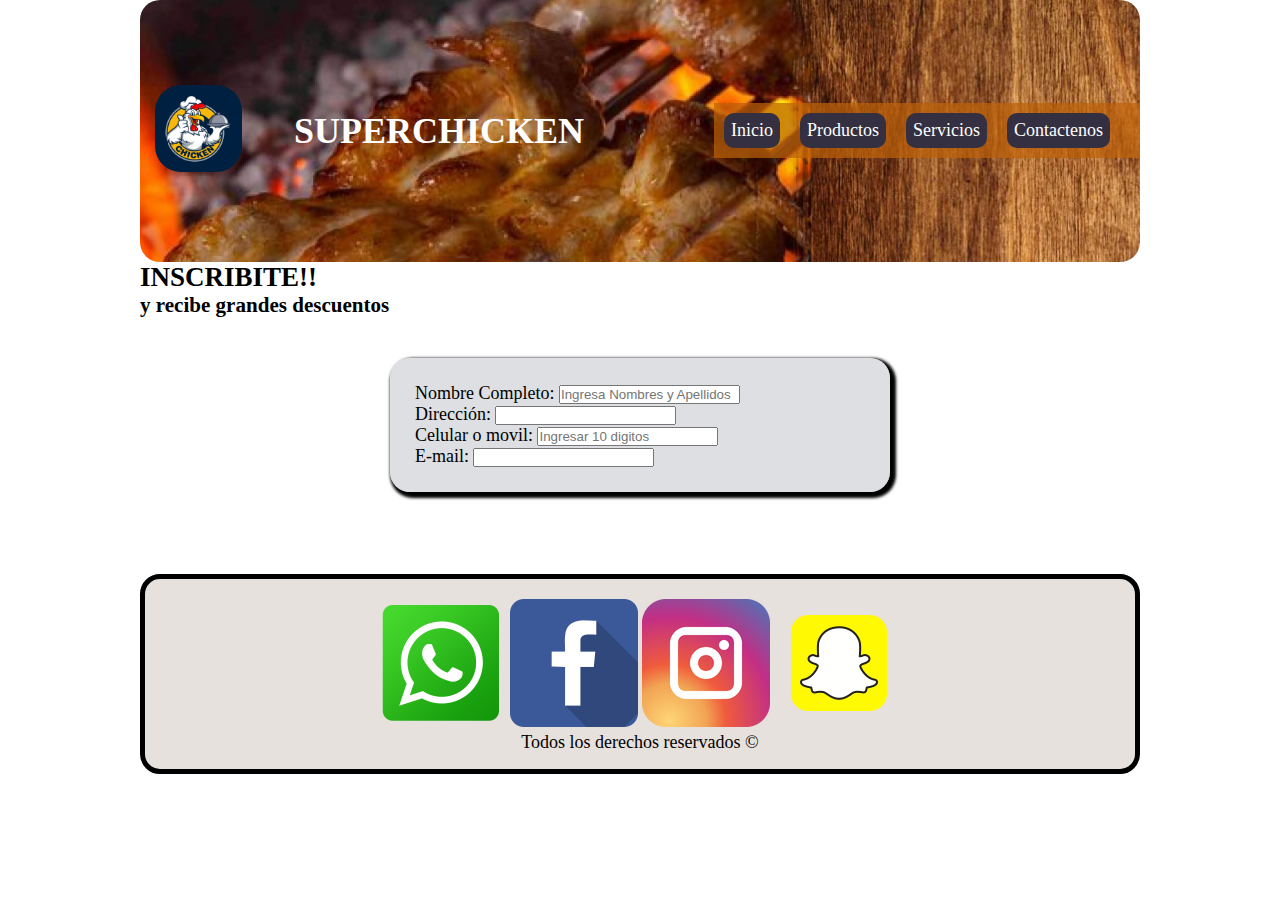
==== contactenos.html @ 85a1d0b8 "Add files via upload" ====
<!DOCTYPE html>
<html lang="en">
<head>
    <meta charset="UTF-8">
    <meta name="viewport" content="width=device-width, initial-scale=1.0">
    <link rel="shortcut icon" href="images/chicken.ico" type="image/x-icon">
    <title>SUPERCHICKEN</title>
    <link rel="stylesheet" href="style.css">

</head>
<body>
    <header>
        <div class="logo">
            <img src="images/restaurant-logo.jpg" alt="Descargado de Google">
        </div>
        <div class="titulo">
            <h1>SUPERCHICKEN</h1>
            </div>
            <nav>
                <a href="index.html">Inicio</a>
                <a href="productos.html">Productos</a>
                <a href="servicios.html">Servicios</a>
                <a href="contactenos.html">Contactenos</a>
            </nav>
    </header>
    <main>
        <section>
            <h2>INSCRIBITE!!</h2>
            <h3>y recibe grandes descuentos</h3>

            <div class="formulario">            
              <form action="" autocomplete="off">
                 <label for="lnom">Nombre Completo: </label>
                 <input type="text" name="nombre" id="lnom" maxlength="50" placeholder="Ingresa Nombres y Apellidos">
                 <br>
                 
                 <label for="ldir">Dirección: </label>
                 <input type="text" name="Dir" id="ldir" maxlength="20">
                 <br>
                 
                 <label for="lcel">Celular o movil:</label>
                 <input type="tel" name="movil" id="lcel" maxlength="10" pattern="[o-9]{10}" placeholder="Ingresar 10 digitos">
                 <br>
                 
                 <label for="lcorreo">E-mail:</label> 
                 <input type="email" name="email" id="lcorreo">
            </div>
                 <br>

                </section>
    </main>
    <br>
    <footer>  
      <div class="footer1">
            <a href="https://web.whatsapp.com/" target="_blank"><img src="images/whatsapp.ico" alt="whatsapp"></a>
            <a href="https://www.facebook.com/" target="_blank"><img src="images/facebook.ico" alt="facebook"></a>
            <a href="https://www.instagram.com/" target="_blank"><img src="images/instagram.ico" alt="instagram"></a>
            <a href="https://www.snapchat.com/es" target="_blank"><img src="images/Snap.ico"alt="snapchat"></a>
     <div class="footer2">
          <p>Todos los derechos reservados &copy;</p>
    </div>
      </div>
    </footer>
</body>
</html>
---- style.css ----
*{
    box-sizing: border-box;
    padding: 0;
    margin: 0;
}

html{
    font-family: Cambria, Cochin, Georgia, Times, 'Times New Roman', serif;

    margin-left: 70px;
    margin-right: 70px;
    font-size: 18px;
    /* background-color: rgb(84, 100, 9); */

}

body{
    background-image: url(images/fondo.jpg);
    background-repeat: no-repeat;
    background-size: cover;
    background-attachment: fixed;
    margin-left: 70px;
    margin-right: 70px;
}

header{
    background-color: rgb(26, 29, 238);
    background-image: none;
    display: flex;
    justify-content: space-around;
    align-items: center;
    padding: 70px 0;
    background-image: url(images/PARRILLA.jpg);
    border-radius: 20px;
}

.logo{
    padding: 15px;
}

.logo img{
    width: 70%;
    border-radius: 30%;

}

.titulo{
    color: #fff;
    justify-content: center;
    margin-right: 130px;
}

nav{
    background-color: rgba(190, 97, 10, 0.719);
    padding: 10px;
    display: flex;
    justify-content: center;
    align-items: center;
    
}

nav a{
    background-color: rgb(53, 48, 65);
    color: #fff;
    padding: 7px;
    border-radius: 10px;
    text-decoration: none;
    margin-right: 20px;
}

nav a:hover{
    background-color: rgb(255, 255, 255);
    color: blue;
}

main{
    /* background-color: rgb(59, 87, 27); */
    width: 100%;
    margin: auto;
   
}

.formulario{
    width: 50%;
    margin: 40px auto;
    box-shadow: 3px 3px 3px 3px;
    background-color: rgba(186, 191, 197, 0.493);
    border-radius: 20px;
    padding: 25px;
}

footer .footer1{
    background-color: rgb(231, 225, 221);
    height: 200px;
    border: 5px solid rgb(0, 0, 0);
    border-radius: 20px;
    text-align: center;
    padding: 20px;
}
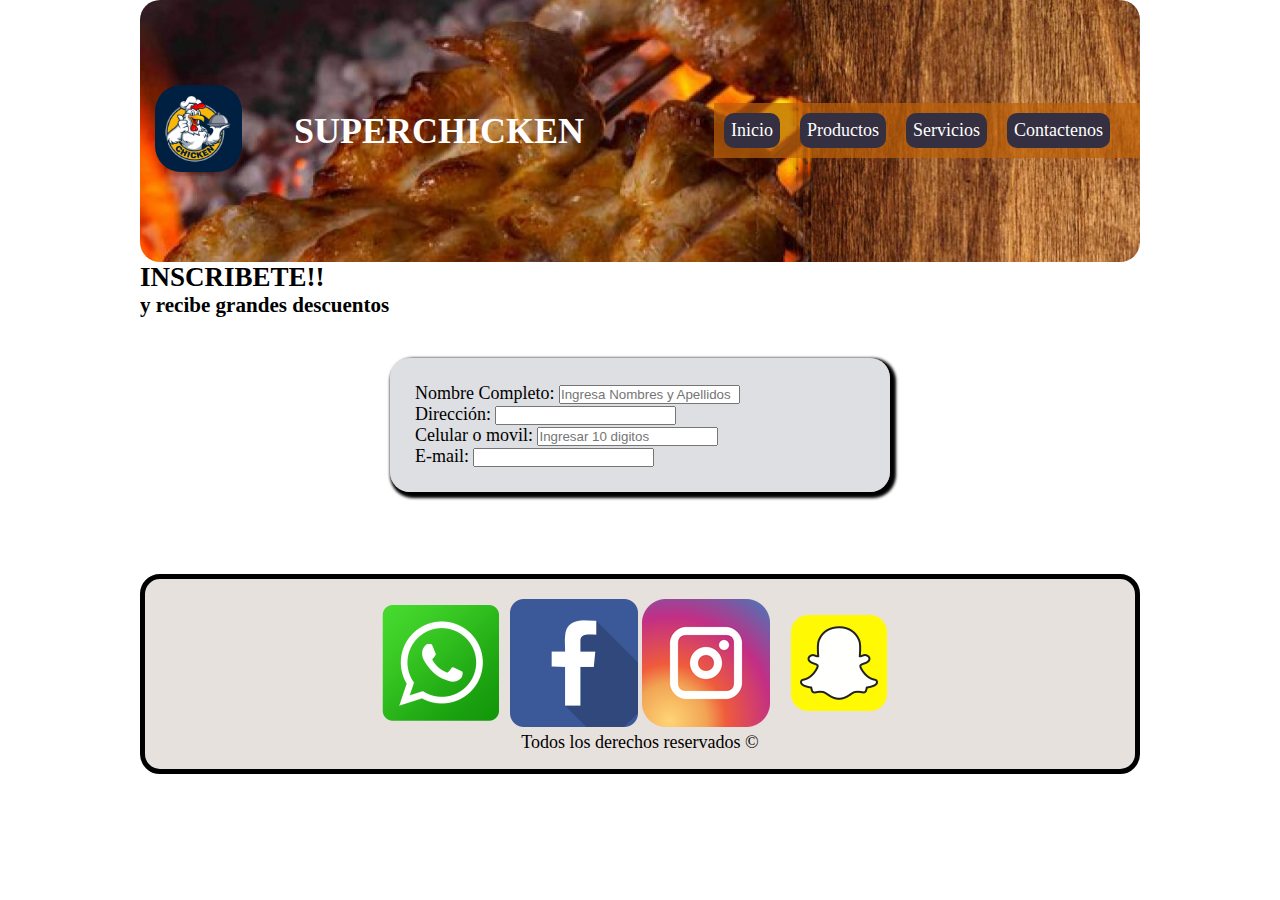
==== commit b56c361e: "Update contactenos.html" ====
--- a/contactenos.html
+++ b/contactenos.html
@@ -25,7 +25,7 @@
     </header>
     <main>
         <section>
-            <h2>INSCRIBITE!!</h2>
+            <h2>INSCRIBETE!!</h2>
             <h3>y recibe grandes descuentos</h3>
 
             <div class="formulario">            
@@ -62,4 +62,4 @@
       </div>
     </footer>
 </body>
-</html>+</html>
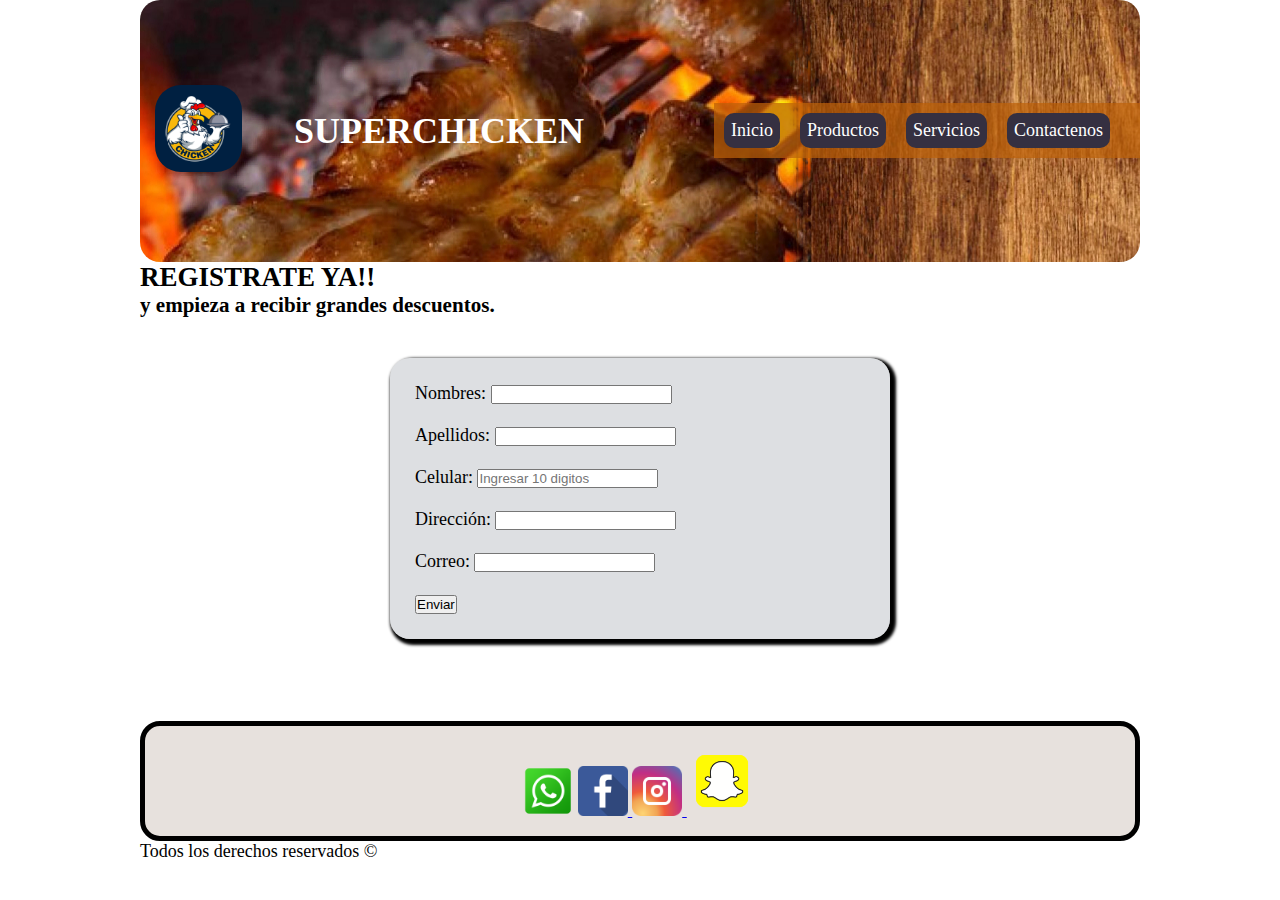
==== commit 147128f0: "Add files via upload" ====
--- a/contactenos.html
+++ b/contactenos.html
@@ -6,12 +6,13 @@
     <link rel="shortcut icon" href="images/chicken.ico" type="image/x-icon">
     <title>SUPERCHICKEN</title>
     <link rel="stylesheet" href="style.css">
+    <link href="https://cdn.jsdelivr.net/npm/bootstrap@5.0.2/dist/css/bootstrap.min.css" rel="stylesheet" integrity="sha384-EVSTQN3/azprG1Anm3QDgpJLIm9Nao0Yz1ztcQTwFspd3yD65VohhpuuCOmLASjC" crossorigin="anonymous">
 
 </head>
 <body>
     <header>
         <div class="logo">
-            <img src="images/restaurant-logo.jpg" alt="Descargado de Google">
+            <a href="index.html"><img src="images/restaurant-logo.jpg" alt="Descargado de Google"></a>
         </div>
         <div class="titulo">
             <h1>SUPERCHICKEN</h1>
@@ -25,41 +26,50 @@
     </header>
     <main>
         <section>
-            <h2>INSCRIBETE!!</h2>
-            <h3>y recibe grandes descuentos</h3>
+            <h2>REGISTRATE YA!!</h2>
+            <h3>y empieza a recibir grandes descuentos.</h3>
 
             <div class="formulario">            
               <form action="" autocomplete="off">
-                 <label for="lnom">Nombre Completo: </label>
-                 <input type="text" name="nombre" id="lnom" maxlength="50" placeholder="Ingresa Nombres y Apellidos">
+                 <label for="lnom">Nombres: </label>
+                 <input type="text" name="nombre" id="lnom" maxlength="50">
                  <br>
-                 
+                 <br>
+                 <label for="lnom">Apellidos: </label>
+                 <input type="text" name="nombre" id="lnom" maxlength="50">
+                 <br>
+                 <br>
+                 <label for="lcel">Celular:</label>
+                 <input type="tel" name="movil" id="lcel" maxlength="10" pattern="[o-9]{10}" placeholder="Ingresar 10 digitos">
+                 <br>
+                 <br>
                  <label for="ldir">Dirección: </label>
                  <input type="text" name="Dir" id="ldir" maxlength="20">
+                 <br>               
                  <br>
-                 
-                 <label for="lcel">Celular o movil:</label>
-                 <input type="tel" name="movil" id="lcel" maxlength="10" pattern="[o-9]{10}" placeholder="Ingresar 10 digitos">
+                 <label for="lcorreo">Correo:</label> 
+                 <input type="email" name="email" id="lcorreo">
                  <br>
-                 
-                 <label for="lcorreo">E-mail:</label> 
-                 <input type="email" name="email" id="lcorreo">
+                 <br>
+                 <div class="centrar">
+                    <button type="Enviar" class="btn btn-primary">Enviar</button>
+                    </div>
             </div>
-                 <br>
-
+                <br>
                 </section>
     </main>
     <br>
     <footer>  
-      <div class="footer1">
-            <a href="https://web.whatsapp.com/" target="_blank"><img src="images/whatsapp.ico" alt="whatsapp"></a>
-            <a href="https://www.facebook.com/" target="_blank"><img src="images/facebook.ico" alt="facebook"></a>
-            <a href="https://www.instagram.com/" target="_blank"><img src="images/instagram.ico" alt="instagram"></a>
-            <a href="https://www.snapchat.com/es" target="_blank"><img src="images/Snap.ico"alt="snapchat"></a>
+        <div class="footer1"> 
+            <a href="https://web.whatsapp.com/" target="_blank"> <img src="images/whatsapp.ico" alt="whatsapp" style="width: 50px; height: 50px;"></a> 
+            <a href="https://www.facebook.com/" target="_blank"> <img src="images/facebook.ico" alt="facebook" style="width: 50px; height: 50px;"> </a> 
+            <a href="https://www.instagram.com/" target="_blank"> <img src="images/instagram.ico" alt="instagram" style="width: 50px; height: 50px;"> </a> 
+            <a href="https://www.snapchat.com/es" target="_blank"> <img src="images/Snap.ico" alt="snapchat" style="width: 70px; height: 70px;"> </a> 
+        </div>
      <div class="footer2">
           <p>Todos los derechos reservados &copy;</p>
     </div>
       </div>
     </footer>
 </body>
-</html>
+</html>--- a/style.css
+++ b/style.css
@@ -50,6 +50,7 @@
     margin-right: 130px;
 }
 
+
 nav{
     background-color: rgba(190, 97, 10, 0.719);
     padding: 10px;
@@ -91,7 +92,7 @@
 
 footer .footer1{
     background-color: rgb(231, 225, 221);
-    height: 200px;
+    height: 120px;
     border: 5px solid rgb(0, 0, 0);
     border-radius: 20px;
     text-align: center;
